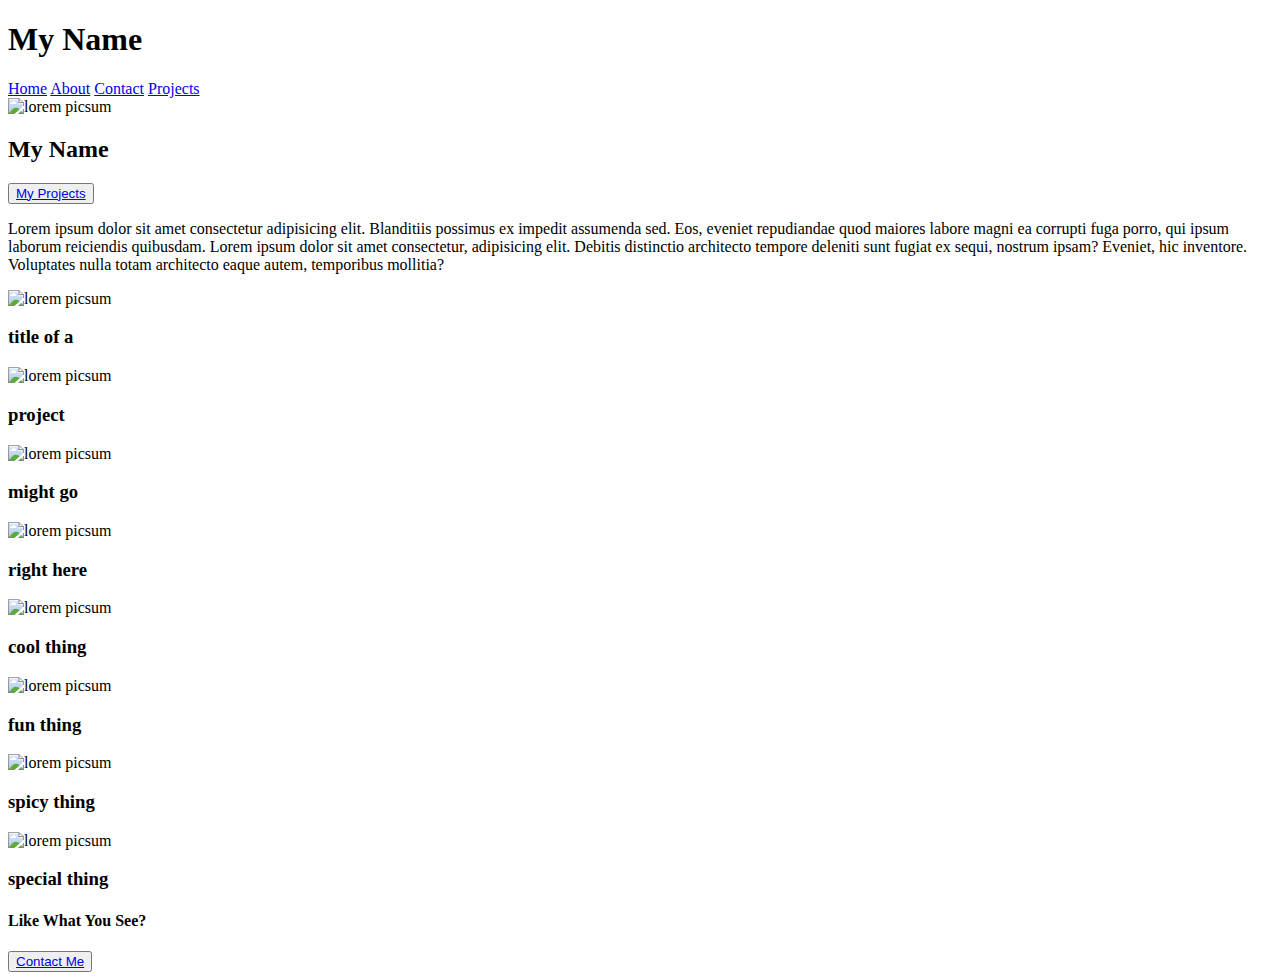
==== index.html @ bfe59b8e "finished the project" ====
<!DOCTYPE html>
<html lang="en">
<head>
    <meta charset="UTF-8">
    <meta name="viewport" content="width=device-width, initial-scale=1.0">
    <link rel="preconnect" href="https://fonts.googleapis.com"><link rel="preconnect" href="https://fonts.gstatic.com" crossorigin><link href="https://fonts.googleapis.com/css2?family=Chelsea+Market&family=Libre+Franklin:wght@500&display=swap" rel="stylesheet">
    <title>My Website</title>
    <link rel="stylesheet" href="/style/index.css">
</head>
<body>
    <header>
        <div class="h1--container">
        <h1>My Name</h1>
    </div>
        <nav>
            <a class="home--btn" href="/index.html">Home</a>
            <a class="about--btn" href="/about.html">About</a>
            <a class="contact--btn" href="/contact.html">Contact</a>
            <a class="projects--btn" href="/projects.html">Projects</a>
        </nav>
    </header>

<section id="about">
    <div class="about--container">
        
        <img src="https://picsum.photos/1000/600" alt="lorem picsum">
    
        <div class="about--text">
            <h2>My Name</h2>
            <button class="myprojects--btn" ><a href="/projects.html">My Projects</a></button>
            <p>Lorem ipsum dolor sit amet consectetur adipisicing elit. Blanditiis possimus ex impedit assumenda sed. Eos, eveniet repudiandae quod maiores labore magni ea corrupti fuga porro, qui ipsum laborum reiciendis quibusdam. Lorem ipsum dolor sit amet consectetur, adipisicing elit. Debitis distinctio architecto tempore deleniti sunt fugiat ex sequi, nostrum ipsam? Eveniet, hic inventore. Voluptates nulla totam architecto eaque autem, temporibus mollitia?</p>
        </div>
    </div>
</section>

<section id="photoLine">
    <div class="photoLine--container">
        <div class="photoLine--img1">
            <img src="https://picsum.photos/400" alt="lorem picsum">
            <h3>title of a</h3>
        </div>
        <div class="photoLine--img2">
            <img src="https://picsum.photos/401" alt="lorem picsum">
            <h3>project</h3>
        </div>
        <div class="photoLine--img3">
            <img src="https://picsum.photos/402" alt="lorem picsum">
            <h3>might go</h3>
        </div>
        <div class="photoLine--img4">
            <img src="https://picsum.photos/403" alt="lorem picsum">
            <h3>right here</h3>
        </div>
        <div class="photoLine--img5">
            <img src="https://picsum.photos/397" alt="lorem picsum">
            <h3>cool thing</h3>
        </div>
        <div class="photoLine--img6">
            <img src="https://picsum.photos/398" alt="lorem picsum">
            <h3>fun thing</h3>
        </div>
        <div class="photoLine--img7">
            <img src="https://picsum.photos/399" alt="lorem picsum">
            <h3>spicy thing</h3>
        </div>
        <div class="photoLine--img8">
            <img src="https://picsum.photos/404" alt="lorem picsum">
            <h3>special thing</h3>
        </div>
    </div>

</section>

<footer>
    <div class="footer--container">
        <h4>Like What You See?</h4>
        <button class="contactme--btn" ><a href="/contact.html">Contact Me</a></button>
    </div>
</footer>
</body>
</html>
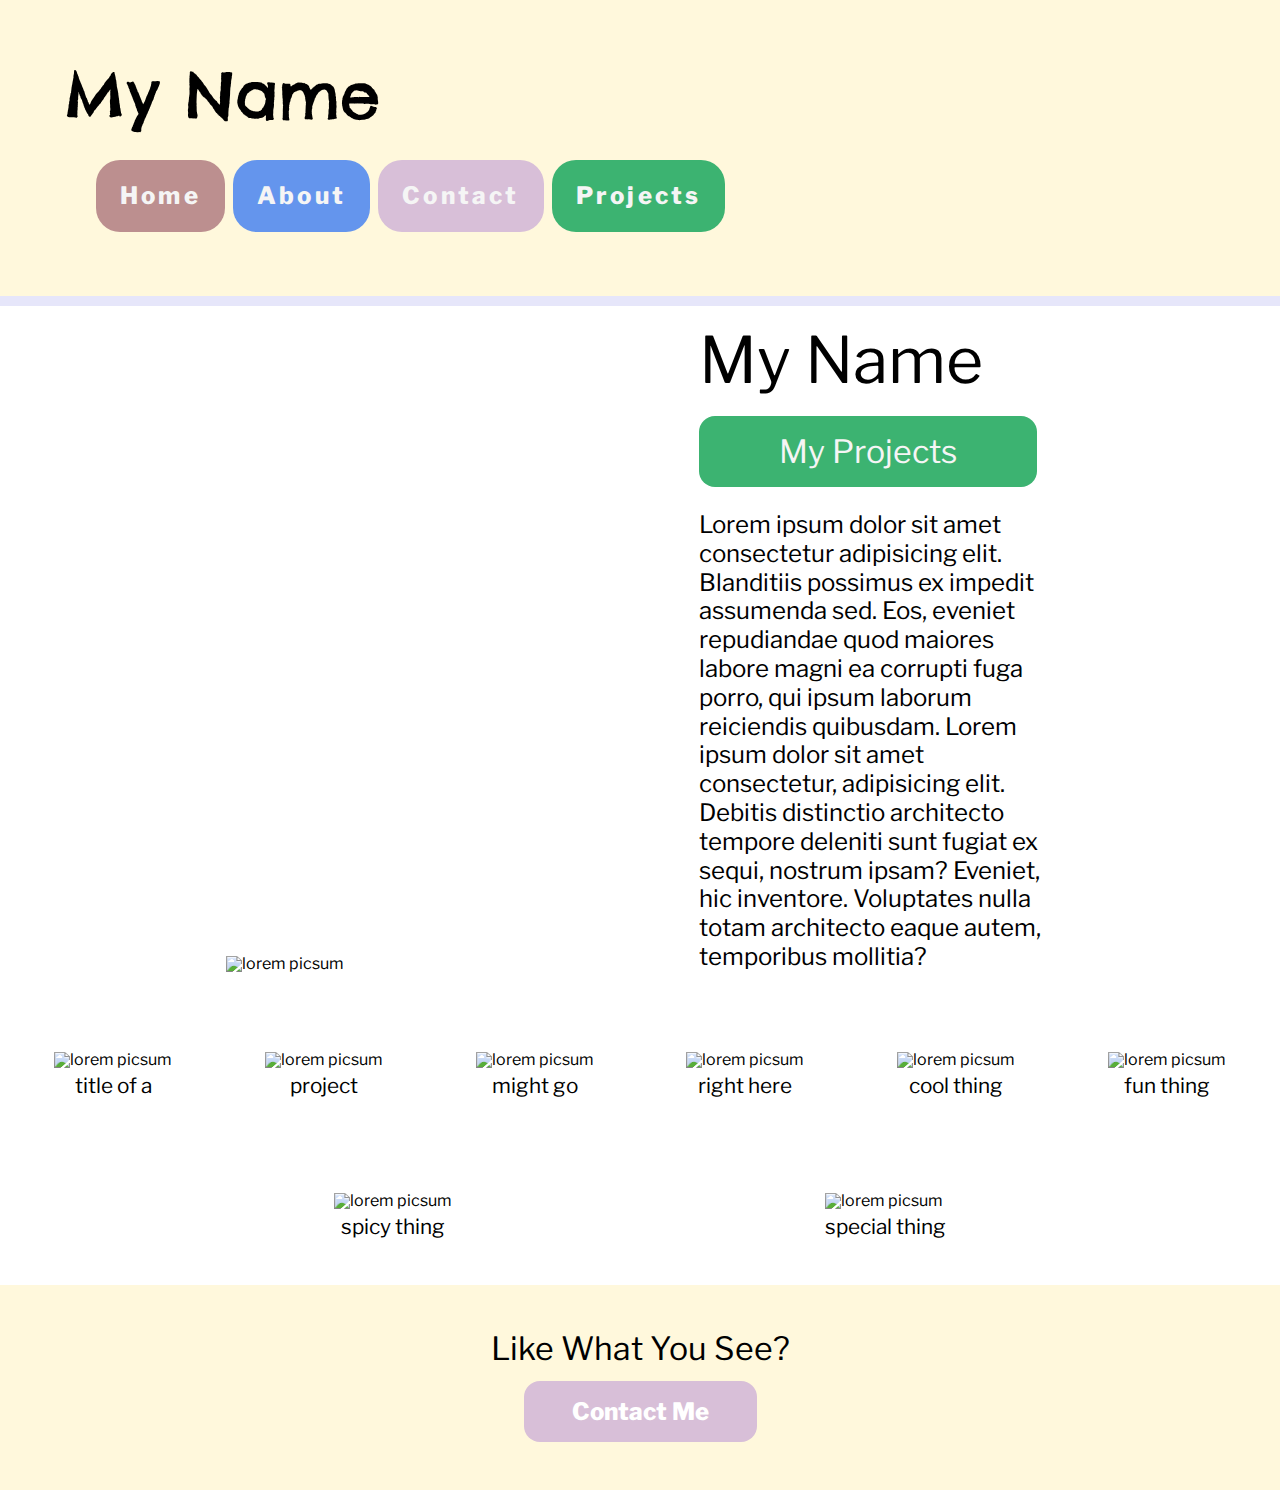
==== commit f12fbc45: "finished the responsive design" ====
--- a/index.html
+++ b/index.html
@@ -23,7 +23,7 @@
 <section id="about">
     <div class="about--container">
         
-        <img src="https://picsum.photos/1000/600" alt="lorem picsum">
+        <img class="bigImg" src="https://picsum.photos/1000/600" alt="lorem picsum">
     
         <div class="about--text">
             <h2>My Name</h2>
--- a/style/index.css
+++ b/style/index.css
@@ -0,0 +1,273 @@
+/* Add CSS styling here */
+/* http://meyerweb.com/eric/tools/css/reset/ 
+   v2.0 | 20110126
+   License: none (public domain)
+*/
+
+html, body, div, span, applet, object, iframe,
+h1, h2, h3, h4, h5, h6, p, blockquote, pre,
+a, abbr, acronym, address, big, cite, code,
+del, dfn, em, img, ins, kbd, q, s, samp,
+small, strike, strong, sub, sup, tt, var,
+b, u, i, center,
+dl, dt, dd, ol, ul, li,
+fieldset, form, label, legend,
+table, caption, tbody, tfoot, thead, tr, th, td,
+article, aside, canvas, details, embed, 
+figure, figcaption, footer, header, hgroup, 
+menu, nav, output, ruby, section, summary,
+time, mark, audio, video {
+	margin: 0;
+	padding: 0;
+	border: 0;
+	font-size: 100%;
+	font: inherit;
+	vertical-align: baseline;
+    font-family: 'Libre Franklin', sans-serif;
+}
+/* HTML5 display-role reset for older browsers */
+article, aside, details, figcaption, figure, 
+footer, header, hgroup, menu, nav, section {
+	display: block;
+}
+body {
+	line-height: 1;
+}
+ol, ul {
+	list-style: none;
+}
+blockquote, q {
+	quotes: none;
+}
+blockquote:before, blockquote:after,
+q:before, q:after {
+	content: '';
+	content: none;
+}
+table {
+	border-collapse: collapse;
+	border-spacing: 0;
+}
+
+
+* {
+    box-sizing: border-box;
+    font-size: 62.5%;
+    font-family: 'Libre Franklin', sans-serif;
+}
+
+header {
+    display: flex;
+    flex-direction: column;
+    padding: 4rem;
+    background-color: cornsilk;
+    box-shadow: 0px 10px lavender;
+    max-width: 100%;
+}
+
+.h1--container {
+    font-size: 4rem;
+}
+
+h1 {
+    font-family: 'Chelsea Market', 'sans-serif';
+}
+
+nav {
+    padding: 2rem;
+    padding-bottom: 0;
+    font-size: 1.5rem;
+    font-weight: 800;
+    letter-spacing: .2rem;
+}
+
+nav a {
+    display: inline-block;
+    text-decoration: none;
+    padding: 1.5rem;
+    border-radius: 1.5rem;
+}
+
+.home--btn {
+    background-color: rosybrown;
+    color: whitesmoke
+}
+
+.about--btn {
+    background-color: cornflowerblue;
+    color: whitesmoke;
+}
+
+.contact--btn {
+    background-color: thistle;
+    color: whitesmoke;
+}
+
+.projects--btn {
+    background-color: mediumseagreen;
+    color: whitesmoke;
+} 
+
+nav a:hover {
+    background-color: black;
+}
+
+.about--container {
+    display: flex;
+    align-items: flex-end;
+    justify-content: space-around;
+    flex-wrap: wrap;
+    margin: 2rem 3rem;
+}
+
+.bigImg {
+    max-width: 100%;
+}
+
+.about--text {
+    display: flex;
+    flex-direction: column;
+    align-items: flex-start;
+    justify-content: flex-end;
+    max-width: 30%;
+}
+
+.about--text h2 {
+    font-size: 4rem;
+    margin-bottom: 1.5rem;
+}
+
+.about--text .myprojects--btn {
+    
+    padding: 1rem 5rem;
+    font-size: 2rem;
+    margin-bottom: 1.5rem;
+    background-color: mediumseagreen;
+    border-radius: 1rem;
+    border: none;
+}
+
+.about--text .myprojects--btn:hover {
+    background-color: black;
+}
+
+.about--text  a {
+    text-decoration: none;
+    color: whitesmoke;
+}
+
+.about--text p {
+    font-size: 1.5rem;
+    line-height: 120%;
+}
+
+.photoLine--container {
+    display: flex;
+    flex-wrap: wrap;
+    justify-content: space-evenly;
+    align-items: center;
+}
+
+.photoLine--container div {
+    margin: 3rem 3%;
+} 
+
+ .photoLine--container h3 {
+    text-align: center;
+    margin-top: .5rem;
+    font-size: 1.3rem;
+}
+
+
+.footer--container {
+    background-color: cornsilk;
+    display: flex;
+    flex-direction: column;
+    align-items: center;
+    padding: 3rem;
+}
+
+.footer--container h4 {
+    margin-bottom: 1rem;
+    font-size: 2rem;
+}
+
+.contactme--btn {
+    font-size: 1.5rem;
+    font-weight: 800;
+    padding: 1rem 3rem;
+    border-radius: 1rem;
+    border: none;
+    background-color: thistle;
+}
+
+.contactme--btn a {
+    text-decoration: none;
+    color: white;
+}
+
+.contactme--btn:hover {
+    background-color: black;
+}
+
+
+@media (max-width: 800px) {
+    header {
+        justify-content: center;
+        align-items: center;
+    }
+
+    nav a {
+        display: flex;
+        margin: .2rem 0;
+    }
+
+    .about--text {
+        margin-top: 1.5rem;
+        max-width: 100%;
+        align-items: center;
+    }
+
+
+    .photoLine--container div {
+        max-width: 45%;
+        margin: .5rem 0;
+        margin-bottom: 2rem;
+    }
+
+    .photoLine--container img {
+        max-width: 100%;
+    }
+
+}
+
+
+@media (max-width: 500px) {
+    header {
+        justify-content: center;
+        align-items: center;
+    }
+
+    nav a {
+        display: flex;
+        margin: .2rem 0;
+    }
+
+    .about--text {
+        margin-top: 1.5rem;
+        max-width: 100%;
+        align-items: center;
+    }
+
+
+    .photoLine--container div {
+        max-width: 45%;
+        margin: .5rem 0;
+        margin-bottom: 2rem;
+    }
+
+    .photoLine--container img {
+        max-width: 100%;
+    }
+
+}